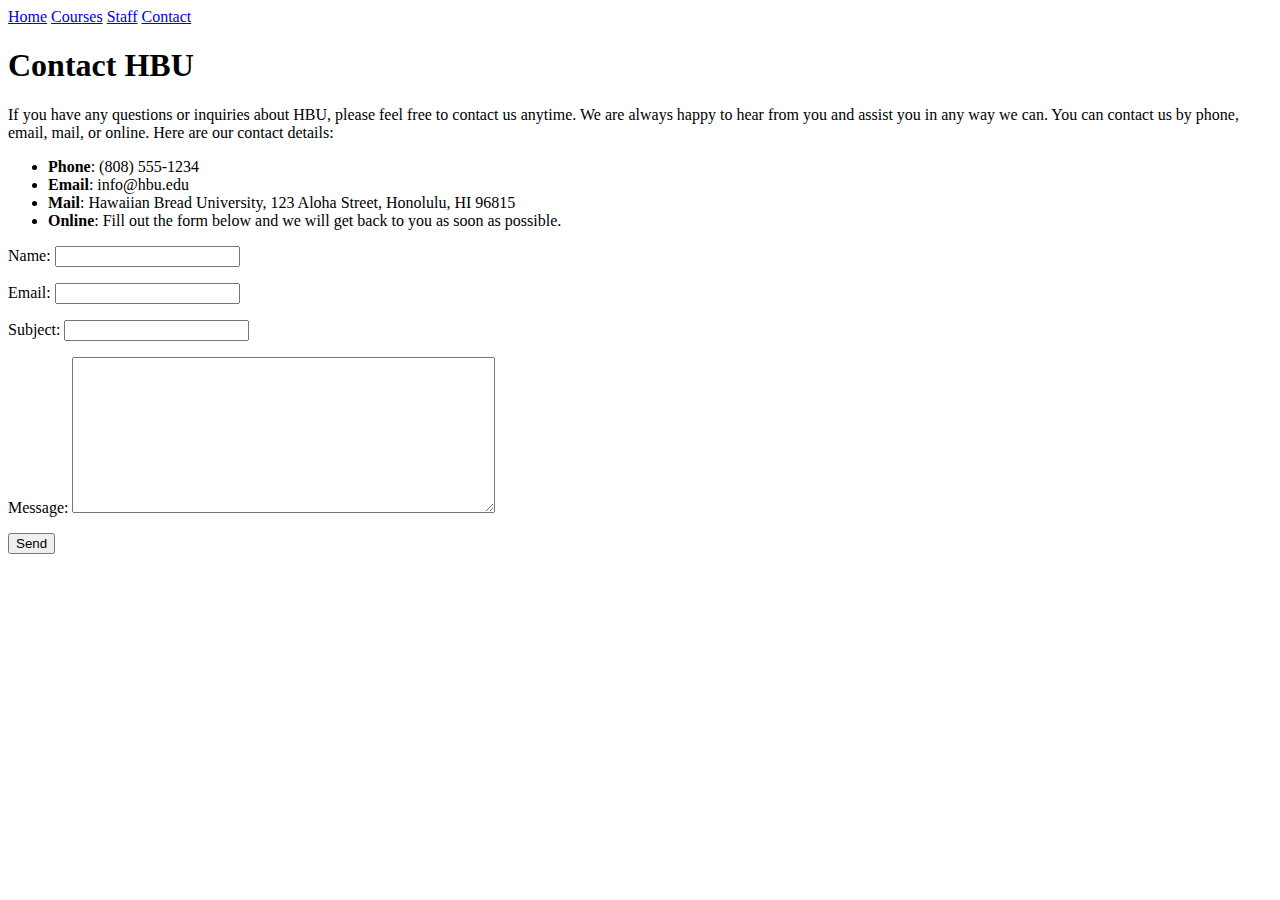
==== Documents/Workspace/RWD_Projects/RWD-Final/contact.html @ 20fccf53 "first commit" ====
<!DOCTYPE html>
<html lang="en">
<head>
    <meta charset="UTF-8">
    <meta name="viewport" content="width=device-width, initial-scale=1.0">
    <title>Hawaiian Bread University</title>
</head>
<!-- Navigation bar -->
<div class="navbar">
    <a class="nav-item" href="index.html">Home</a>
    <a class="nav-item" href="courses.html">Courses</a>
    <a class="nav-item" href="staff.html">Staff</a>
    <a class="nav-item" href="contact.html">Contact</a>
</div>
<div id="contact">
    <h1>Contact HBU</h1>
    <p>If you have any questions or inquiries about HBU, please feel free to contact us anytime. We are always happy to hear from you and assist you in any way we can. You can contact us by phone, email, mail, or online. Here are our contact details:</p>
    <ul>
        <li><b>Phone</b>: (808) 555-1234</li>
        <li><b>Email</b>: info@hbu.edu</li>
        <li><b>Mail</b>: Hawaiian Bread University, 123 Aloha Street, Honolulu, HI 96815</li>
        <li><b>Online</b>: Fill out the form below and we will get back to you as soon as possible.</li>
    </ul>
    <form>
        <p><label for="name">Name:</label>
        <input type="text" id="name" name="name" required></p>
        <p><label for="email">Email:</label>
        <input type="email" id="email" name="email" required></p>
        <p><label for="subject">Subject:</label>
            <input type="text" id="subject" name="subject" required></p>
            <p><label for="message">Message:</label>
            <textarea id="message" name="message" rows="10" cols="50" required></textarea></p>
            <p><input type="submit" value="Send"></p>
        </form>
    </div>
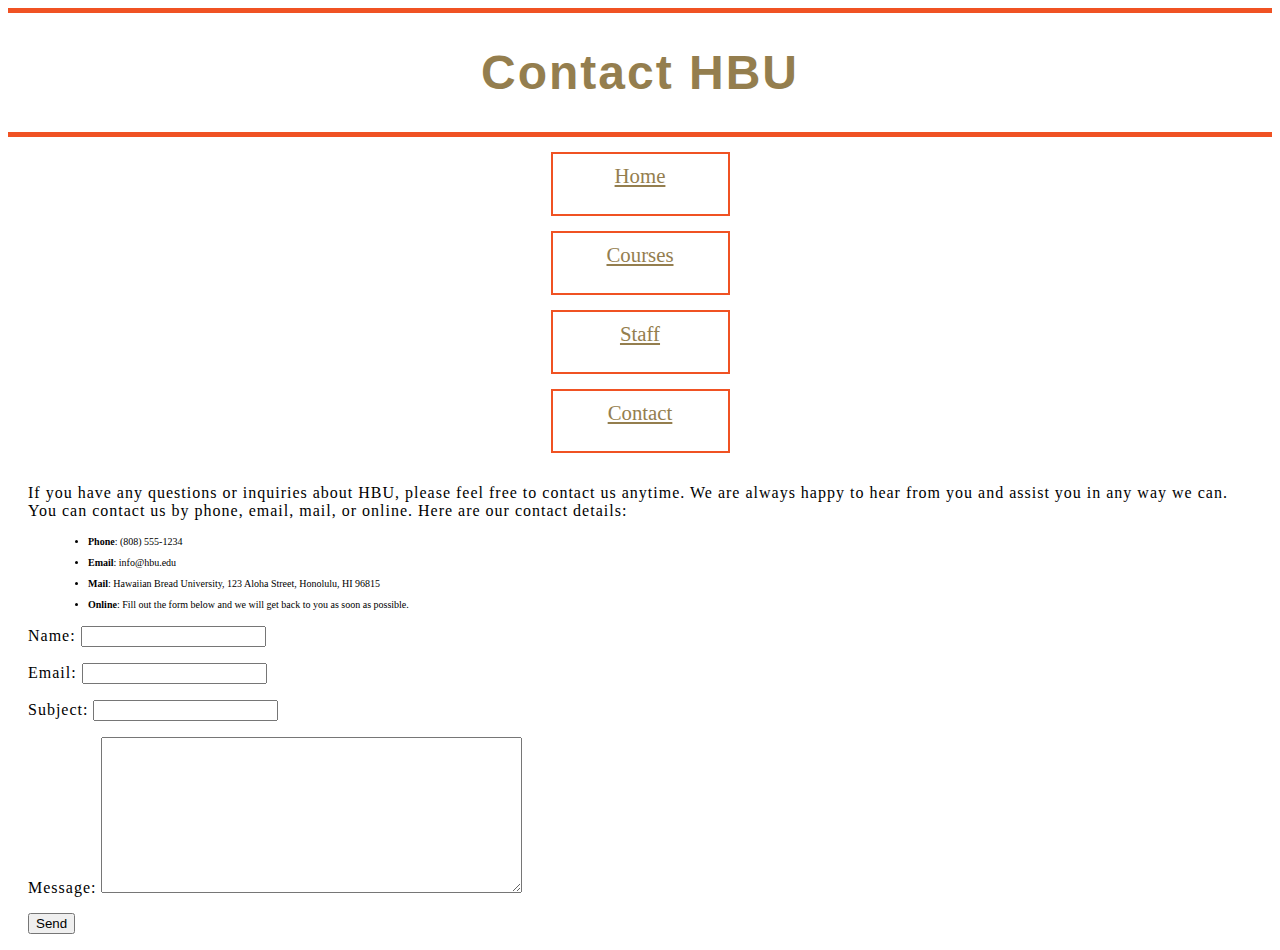
==== commit c9698cfa: "second commit" ====
--- a/Documents/Workspace/RWD_Projects/RWD-Final/contact.html
+++ b/Documents/Workspace/RWD_Projects/RWD-Final/contact.html
@@ -4,7 +4,12 @@
     <meta charset="UTF-8">
     <meta name="viewport" content="width=device-width, initial-scale=1.0">
     <title>Hawaiian Bread University</title>
+    <link rel="stylesheet" href="styles.css" />
 </head>
+<body>
+    <header>
+        <h1>Contact HBU</h1>
+    </header>
 <!-- Navigation bar -->
 <div class="navbar">
     <a class="nav-item" href="index.html">Home</a>
@@ -12,8 +17,7 @@
     <a class="nav-item" href="staff.html">Staff</a>
     <a class="nav-item" href="contact.html">Contact</a>
 </div>
-<div id="contact">
-    <h1>Contact HBU</h1>
+<section id="contact">
     <p>If you have any questions or inquiries about HBU, please feel free to contact us anytime. We are always happy to hear from you and assist you in any way we can. You can contact us by phone, email, mail, or online. Here are our contact details:</p>
     <ul>
         <li><b>Phone</b>: (808) 555-1234</li>
@@ -32,4 +36,6 @@
             <textarea id="message" name="message" rows="10" cols="50" required></textarea></p>
             <p><input type="submit" value="Send"></p>
         </form>
-    </div>+</section>
+</body>
+</html>--- a/Documents/Workspace/RWD_Projects/RWD-Final/styles.css
+++ b/Documents/Workspace/RWD_Projects/RWD-Final/styles.css
@@ -0,0 +1,82 @@
+/* Inline CSS for the website */
+@font-face {
+    font-family: 'Noto Serif', serif;
+font-family: 'Roboto', sans-serif;
+    src: url('https://fonts.googleapis.com/css2?family=Noto+Serif&family=Roboto&display=swap'), ;
+}
+body {
+    font-size: 10px;
+    font-family: 'Noto Serif', serif;
+    background-color: lightbrown;
+}
+h1, h2 {
+    font-family: 'Roboto', sans-serif;
+    color: rgb(148, 126, 78);
+    text-align: center;
+}
+h2 {
+    font-size: 1.1rem;
+}
+.top-10{
+    
+}
+p {
+    font-size: 1.0rem;
+    margin-left: 20px;
+    margin-right: 20px;
+    letter-spacing: 1px;
+}
+a {
+    color: rgb(148, 126, 78);
+    text-decoration: underline;
+}
+a:hover {
+    text-decoration: none;
+}
+ul {
+    margin-left: 40px;
+}
+li {
+    margin-bottom: 10px;
+}
+table {
+    border-collapse: collapse;
+    margin-left: 20px;
+    margin-right: 20px;
+}
+th, td {
+    border: 1px solid black;
+    padding: 10px;
+}
+.navbar {
+    display: flex;
+    align-items: center;
+    flex-direction: column;
+    padding: 15px;
+    gap: 15px;
+}
+header {
+    font-size: 1.5rem;
+    font-family: 'Roboto', sans-serif;
+    border-top: 5px solid rgb(240, 82, 35);
+    border-bottom: 5px solid rgb(240, 82, 35);
+    letter-spacing: 2px;
+}
+main {
+    display: grid;
+    grid-template-columns: 2fr 1fr 1fr;
+}
+.nav-item {
+    width: 175px;
+    height: 50px;
+    border: 2px  solid rgb(240, 82, 35);
+    text-align: center;
+    padding-top: 10px;
+    font-size: 1.3rem;
+}
+a:focus{
+    outline:none;
+}
+.course-description {
+    
+}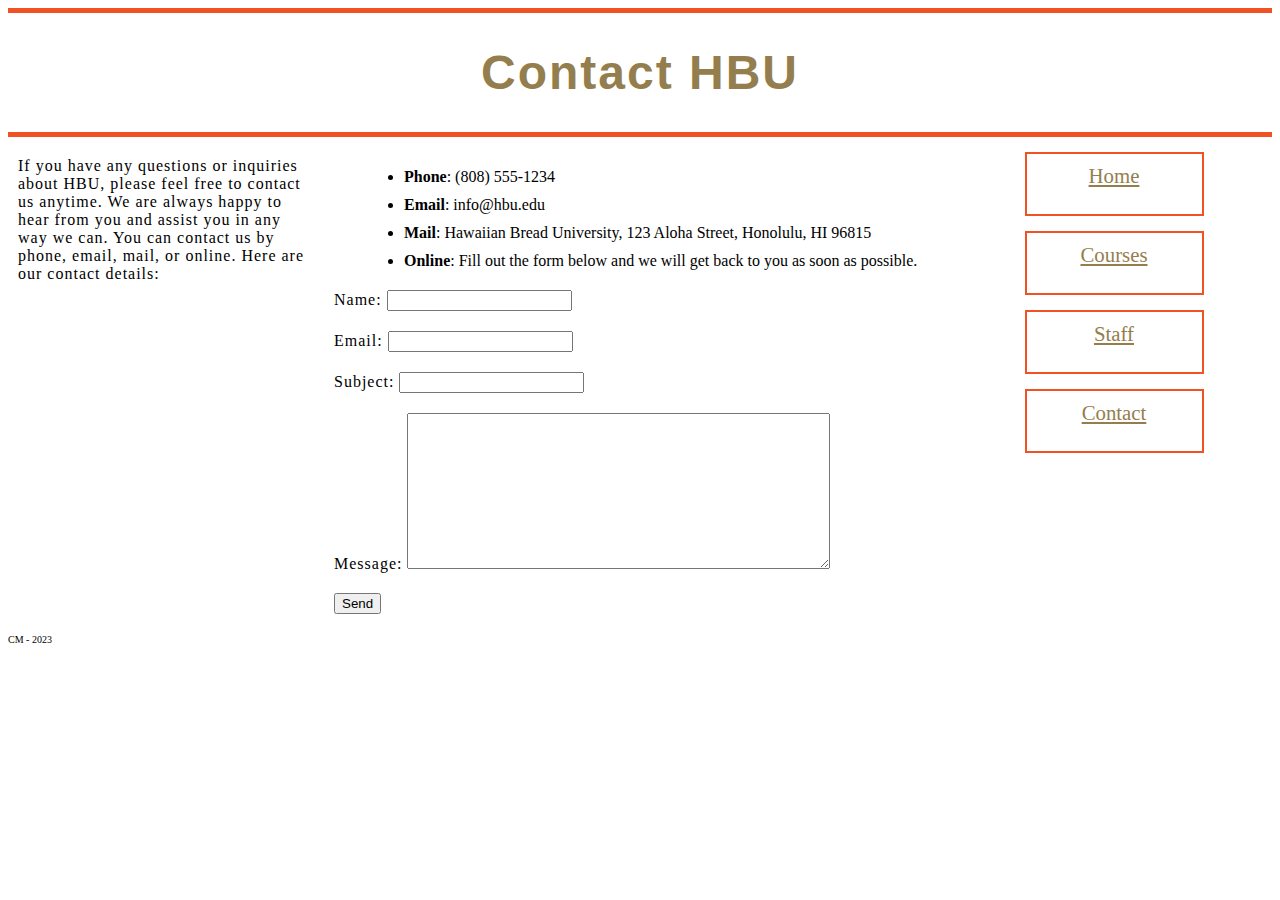
==== commit 3e8060c4: "Final Project is complete" ====
--- a/Documents/Workspace/RWD_Projects/RWD-Final/contact.html
+++ b/Documents/Workspace/RWD_Projects/RWD-Final/contact.html
@@ -4,21 +4,23 @@
     <meta charset="UTF-8">
     <meta name="viewport" content="width=device-width, initial-scale=1.0">
     <title>Hawaiian Bread University</title>
-    <link rel="stylesheet" href="styles.css" />
+    <link rel="stylesheet" href="style-contact.css" />
 </head>
 <body>
-    <header>
+<header>
         <h1>Contact HBU</h1>
-    </header>
-<!-- Navigation bar -->
+</header>
+<main class="contact">
 <div class="navbar">
     <a class="nav-item" href="index.html">Home</a>
     <a class="nav-item" href="courses.html">Courses</a>
     <a class="nav-item" href="staff.html">Staff</a>
     <a class="nav-item" href="contact.html">Contact</a>
 </div>
-<section id="contact">
+<section class="contact-description" id="contact">
     <p>If you have any questions or inquiries about HBU, please feel free to contact us anytime. We are always happy to hear from you and assist you in any way we can. You can contact us by phone, email, mail, or online. Here are our contact details:</p>
+</section>
+<section class="contact-info">
     <ul>
         <li><b>Phone</b>: (808) 555-1234</li>
         <li><b>Email</b>: info@hbu.edu</li>
@@ -37,5 +39,9 @@
             <p><input type="submit" value="Send"></p>
         </form>
 </section>
+</main>
+<footer>
+    CM - 2023
+</footer>
 </body>
 </html>--- a/Documents/Workspace/RWD_Projects/RWD-Final/style-contact.css
+++ b/Documents/Workspace/RWD_Projects/RWD-Final/style-contact.css
@@ -0,0 +1,86 @@
+@font-face {
+    font-family: 'Noto Serif', serif;
+font-family: 'Roboto', sans-serif;
+    src: url('https://fonts.googleapis.com/css2?family=Noto+Serif&family=Roboto&display=swap'), ;
+}
+body {
+    font-size: 10px;
+    font-family: 'Noto Serif', serif;
+    background-color: lightbrown;
+}
+
+h1 {
+    font-family: 'Roboto', sans-serif;
+    color: rgb(148, 126, 78);
+    text-align: center;
+}
+
+p {
+    font-size: 1.0rem;
+    margin: 20px 10px;
+    letter-spacing: 1px;
+}
+
+a {
+    color: rgb(148, 126, 78);
+    text-decoration: underline;
+}
+
+a:hover {
+    text-decoration: none;
+}
+
+ul {
+    margin-left: 40px;
+}
+
+li {
+    margin-bottom: 10px;
+}
+
+.navbar {
+    display: flex;
+    align-items: center;
+    flex-direction: column;
+    padding: 15px;
+    gap: 15px;
+    grid-column: 3/4;
+}
+
+header {
+    font-size: 1.5rem;
+    font-family: 'Roboto', sans-serif;
+    border-top: 5px solid rgb(240, 82, 35);
+    border-bottom: 5px solid rgb(240, 82, 35);
+    letter-spacing: 2px;
+}
+
+main {
+    display: grid;
+    grid-template-columns: 1fr 2fr 1fr;
+}
+
+.nav-item {
+    width: 175px;
+    height: 50px;
+    border: 2px  solid rgb(240, 82, 35);
+    text-align: center;
+    padding-top: 10px;
+    font-size: 1.3rem;
+}
+
+a:focus{
+    outline:none;
+}
+
+.contact-description {
+    grid-column: 1/2;
+    grid-row: 1/2;
+}
+
+.contact-info {
+    font-size: 1.0rem;
+    margin-top: 15px;
+    grid-column: 2/3;
+    grid-row: 1/2;
+}